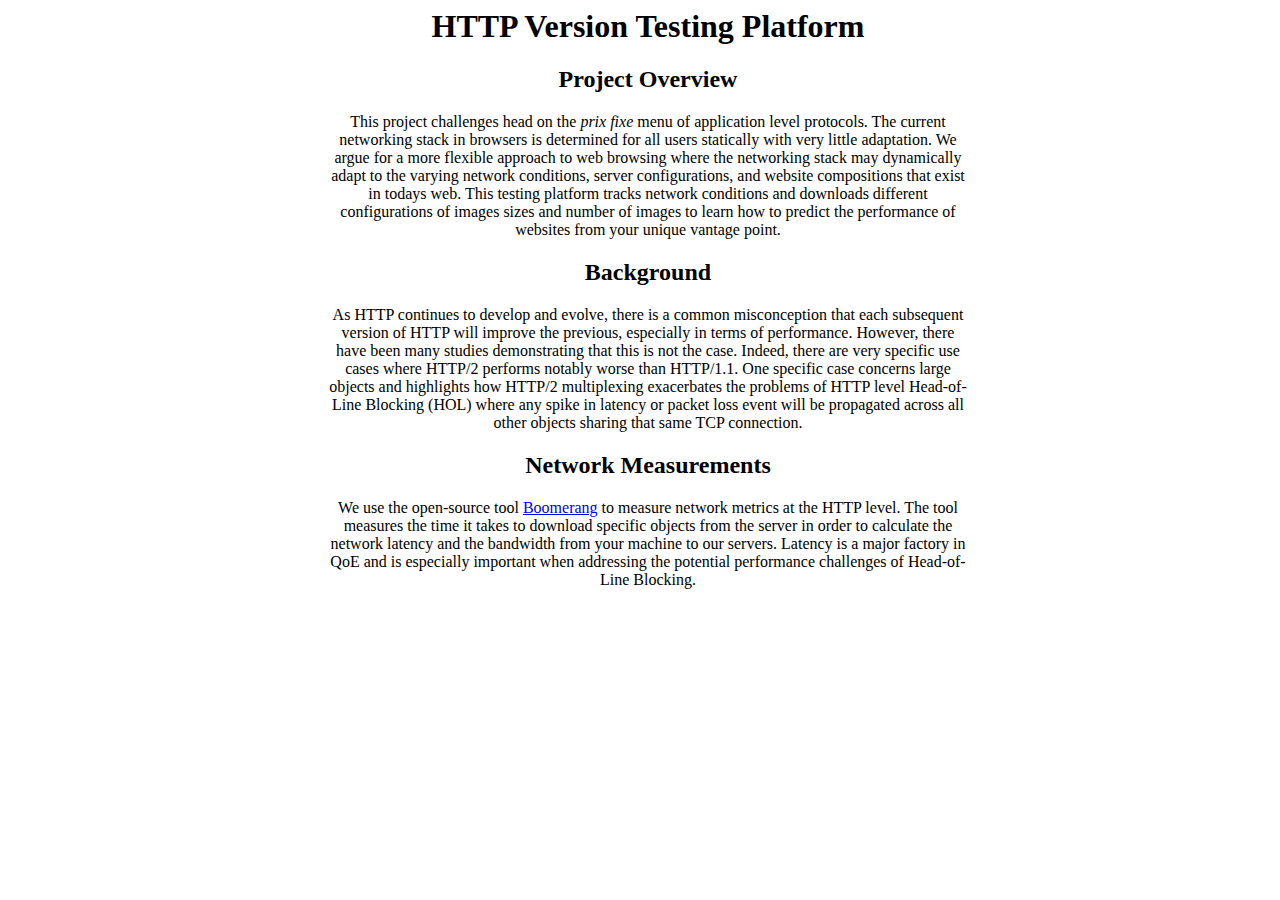
==== info.html @ e11921cc "first commit" ====
<html>
    <head>
        <title>Test My Protocol</title>
        <link rel="apple-touch-icon" sizes="57x57" href="./test_environment_favicon/apple-icon-57x57.png">
    <link rel="apple-touch-icon" sizes="60x60" href="./test_environment_favicon/apple-icon-60x60.png">
    <link rel="apple-touch-icon" sizes="72x72" href="./test_environment_favicon/apple-icon-72x72.png">
    <link rel="apple-touch-icon" sizes="76x76" href="./test_environment_favicon/apple-icon-76x76.png">
    <link rel="apple-touch-icon" sizes="114x114" href="./test_environment_favicon/apple-icon-114x114.png">
    <link rel="apple-touch-icon" sizes="120x120" href="./test_environment_favicon/apple-icon-120x120.png">
    <link rel="apple-touch-icon" sizes="144x144" href="./test_environment_favicon/apple-icon-144x144.png">
    <link rel="apple-touch-icon" sizes="152x152" href="./test_environment_favicon/apple-icon-152x152.png">
    <link rel="apple-touch-icon" sizes="180x180" href="./test_environment_favicon/apple-icon-180x180.png">
    <link rel="icon" type="image/png" sizes="192x192"  href="./test_environment_favicon/android-icon-192x192.png">
    <link rel="icon" type="image/png" sizes="32x32" href="./test_environment_favicon/favicon-32x32.png">
    <link rel="icon" type="image/png" sizes="96x96" href="./test_environment_favicon/favicon-96x96.png">
    <link rel="icon" type="image/png" sizes="16x16" href="./test_environment_favicon/favicon-16x16.png">
    <link rel="manifest" href="./test_environment_favicon/manifest.json">
    <meta name="msapplication-TileColor" content="#ffffff">
    <meta name="msapplication-TileImage" content="./test_environment_favicon/ms-icon-144x144.png">
    <meta name="theme-color" content="#ffffff">
    <link rel="stylesheet" href="./css/test_sheet.css">

    </head>
    <body class="body">
        <h1>HTTP Version Testing Platform</h1>
        <h2>Project Overview</h2>
        <p>
            This project challenges head on the <i>prix fixe</i> menu of application level protocols. The current networking stack in browsers is determined for all users statically with very little adaptation. We argue for a more flexible approach to web browsing where the networking stack may dynamically adapt to the varying network conditions, server configurations, and website compositions that exist in todays web. This testing platform tracks network conditions and downloads different configurations of images sizes and number of images to learn how to predict the performance of websites from your unique vantage point.
        </p>
        <h2>Background</h2>
        <p>
            As HTTP continues to develop and evolve, there is a common misconception that each subsequent version of HTTP will improve the previous, especially in terms of performance. However, there have been many studies demonstrating that this is not the case. Indeed, there are very specific use cases where HTTP/2 performs notably worse than HTTP/1.1. One specific case concerns large objects and highlights how HTTP/2 multiplexing exacerbates the problems of HTTP level Head-of-Line Blocking (HOL) where any spike in latency or packet loss event will be propagated across all other objects sharing that same TCP connection.
        </p>
        <h2>Network Measurements</h2>
        <p>
        We use the open-source tool <a href="https://github.com/akamai/boomerang">Boomerang</a> to measure network metrics at the HTTP level. The tool measures the time it takes to download specific objects from the server in order to calculate the network latency and the bandwidth from your machine to our servers. Latency is a major factory in QoE and is especially important when addressing the potential performance challenges of Head-of-Line Blocking.
        </p>
    </body>
</html>
---- css/test_sheet.css ----
.body {
    text-align: center;
    padding-left: 25%;
    padding-right: 50px;
    width: 50%;
}

.content {
    padding-left: 30px;
    padding-right: 30px;
    text-align: center;
}

.network_info {
    border-style: solid;
    height: 150px;
    /* margin-left: 15%; */
    /* margin-right: 15%; */
}

.size_selector {
    padding-top: 20px;
}

.split {
    width: 25%;
    position: fixed;
    overflow-x: hidden;
    padding-left:50%;
}

.left {
    text-align: left;
    padding-left: 15%;
    float: left;
}

.right {
    text-align: left;
    padding-right: 15%;
    float: right;
    /* padding-bottom: 20px; */
    /* margin-top: -3%; */
    margin-top: -15px;
}

.network_h2_test_div {
    /* margin: 2%; */
    padding-bottom: 5%;
}

.network_h1_test_div {
    padding-bottom: 5%;   
}

.footer {
    /* padding-left: 25%; */
}

.info_div {
    margin: 2%;
    padding-top: 45px;
    /* float: left; */
}

.abouts {
    margin: 2%;
    float: left;
}

.tester {
    /* height: 500px; */
    overflow: scroll;
}

.buttons {
    margin: 5%;
}
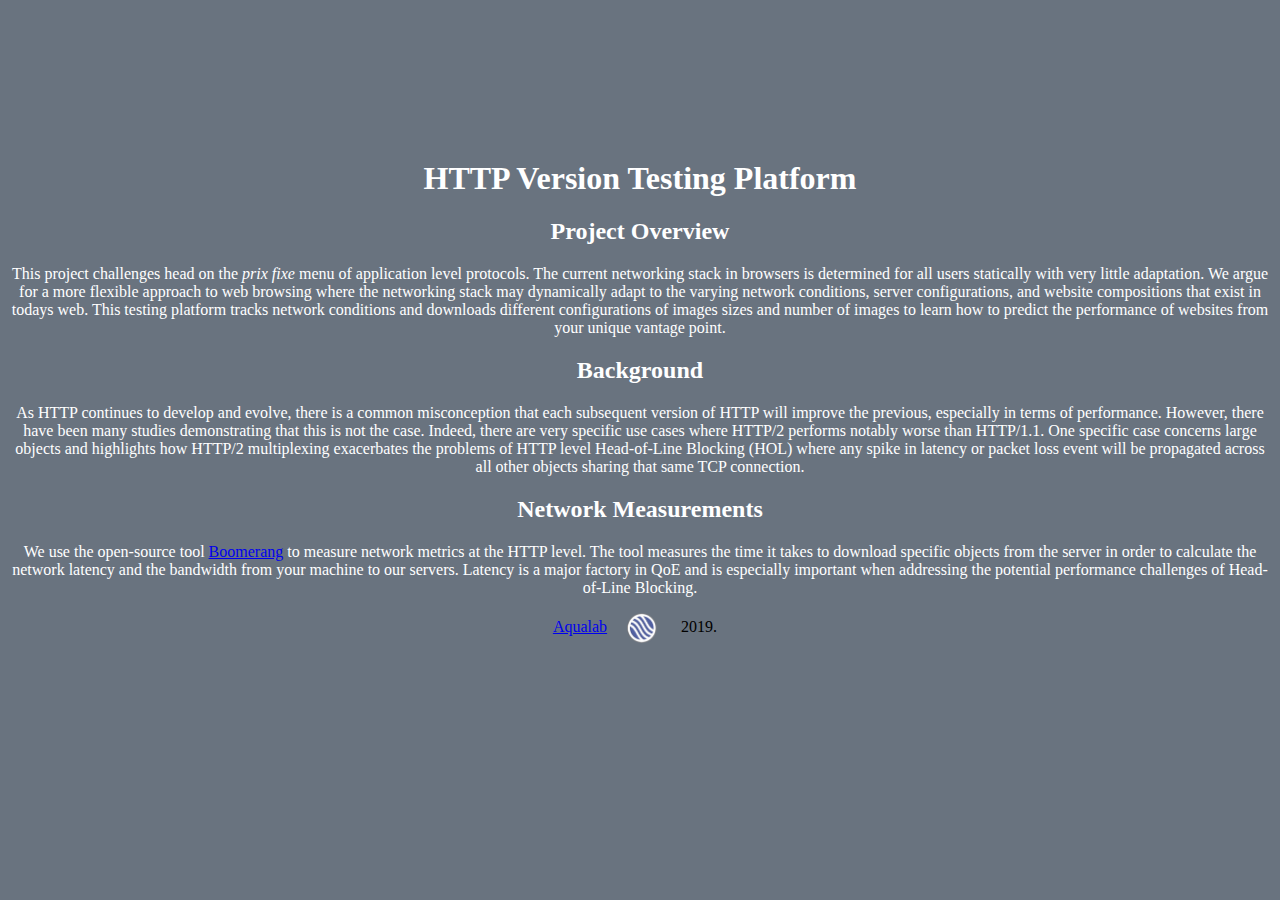
==== commit 8e0d9bcf: "made controlled crowdsource study page" ====
--- a/info.html
+++ b/info.html
@@ -22,18 +22,23 @@
 
     </head>
     <body class="body">
-        <h1>HTTP Version Testing Platform</h1>
-        <h2>Project Overview</h2>
-        <p>
+        <h1 class="header">HTTP Version Testing Platform</h1>
+        <h2 class="header">Project Overview</h2>
+        <p class="text">
             This project challenges head on the <i>prix fixe</i> menu of application level protocols. The current networking stack in browsers is determined for all users statically with very little adaptation. We argue for a more flexible approach to web browsing where the networking stack may dynamically adapt to the varying network conditions, server configurations, and website compositions that exist in todays web. This testing platform tracks network conditions and downloads different configurations of images sizes and number of images to learn how to predict the performance of websites from your unique vantage point.
         </p>
-        <h2>Background</h2>
-        <p>
+        <h2 class="header">Background</h2>
+        <p class="text">
             As HTTP continues to develop and evolve, there is a common misconception that each subsequent version of HTTP will improve the previous, especially in terms of performance. However, there have been many studies demonstrating that this is not the case. Indeed, there are very specific use cases where HTTP/2 performs notably worse than HTTP/1.1. One specific case concerns large objects and highlights how HTTP/2 multiplexing exacerbates the problems of HTTP level Head-of-Line Blocking (HOL) where any spike in latency or packet loss event will be propagated across all other objects sharing that same TCP connection.
         </p>
-        <h2>Network Measurements</h2>
-        <p>
+        <h2 class="header">Network Measurements</h2>
+        <p class="text">
         We use the open-source tool <a href="https://github.com/akamai/boomerang">Boomerang</a> to measure network metrics at the HTTP level. The tool measures the time it takes to download specific objects from the server in order to calculate the network latency and the bandwidth from your machine to our servers. Latency is a major factory in QoE and is especially important when addressing the potential performance challenges of Head-of-Line Blocking.
         </p>
+        <div id="div4" class="footer">
+            <span class="footer_span"><a href="http://aqualab.cs.northwestern.edu">Aqualab</a><img src="imgs/aqualab2.png" style="height:30px;margin-left:20px;margin-right:20px;vertical-align:middle;"><a href="http://aqualab.cs.northwestern.edu"></a> 2019.</span>
+        </div>
+
     </body>
+
 </html>
--- a/css/test_sheet.css
+++ b/css/test_sheet.css
@@ -1,8 +1,28 @@
+.page {
+    background-color: #69737F;    
+}
+
+.footer {
+    text-align: center;
+}
+
+.footer_span {
+    margin-left:-10px;
+}
+
 .body {
     text-align: center;
-    padding-left: 25%;
-    padding-right: 50px;
-    width: 50%;
+    /* padding-left: 25%; */
+    /* padding-right: 50px; */
+    /* width: 50%; */
+    margin-top: 5rem;
+    padding-top: 5rem;
+    padding-bottom: 5rem;
+    background-color: #69737F;
+}
+
+.header {
+    color: white;
 }
 
 .content {
@@ -76,3 +96,105 @@
 .buttons {
     margin: 5%;
 }
+
+.start_button {
+    font-size: 50px;
+    /* background-color: green; */
+    background-color: #225642;
+    color: white;
+    border-radius: 20px;
+    -moz-border-radius: 20px;
+    -webkit-border-radius: 20px;
+}
+
+.test_frame {
+    /* border-style: solid; */
+    border-style: inset;
+    height: 500px;
+    width: 100%;
+    overflow: scroll;
+    background-color: white;
+}
+
+.test_steps {
+    /* text-align: left; */
+    padding-left: 10px;
+    padding-bottom: 50px;
+}
+
+.table_results {
+    font-size: 24px;
+}
+
+.test_results {
+    padding-left: 25px;
+}
+
+.label {
+    margin-bottom: 50px;
+}
+
+.loader {
+    height: 50px;
+    width: 100px;
+    text-align: right;
+}
+
+.results {
+
+}
+
+.run_tests {
+    font-size: 25px;
+    /* background-color: green; */
+    background-color: #225642;
+    color: white;
+    border-radius: 20px;
+    -moz-border-radius: 20px;
+    -webkit-border-radius: 20px;
+}
+
+.run_tests[disabled] {
+    font-size: 25px;
+    background-color: red;
+    color: white;
+    border-radius: 20px;
+    -moz-border-radius: 20px;
+    -webkit-border-radius: 20px;
+
+}
+
+.more_info {
+    font-size: 25px;
+    /* background-color: green; */
+    /* background-color: #225642; */
+    background-color: #0080ff;
+    color: white;
+    border-radius: 20px;
+    -moz-border-radius: 20px;
+    -webkit-border-radius: 20px;   
+}
+
+.text {
+    color: white;
+}
+
+.status {
+    color: white;    
+    font-size: 50px;
+    padding: 5px;
+}
+
+.update_div {
+    padding-bottom: 50px;
+}
+
+.hit_button {
+    font-size: 25px;
+    background-color: #621e81;
+    color: white;
+    border-radius: 20px;
+    -moz-border-radius: 20px;
+    -webkit-border-radius: 20px;   
+}
+
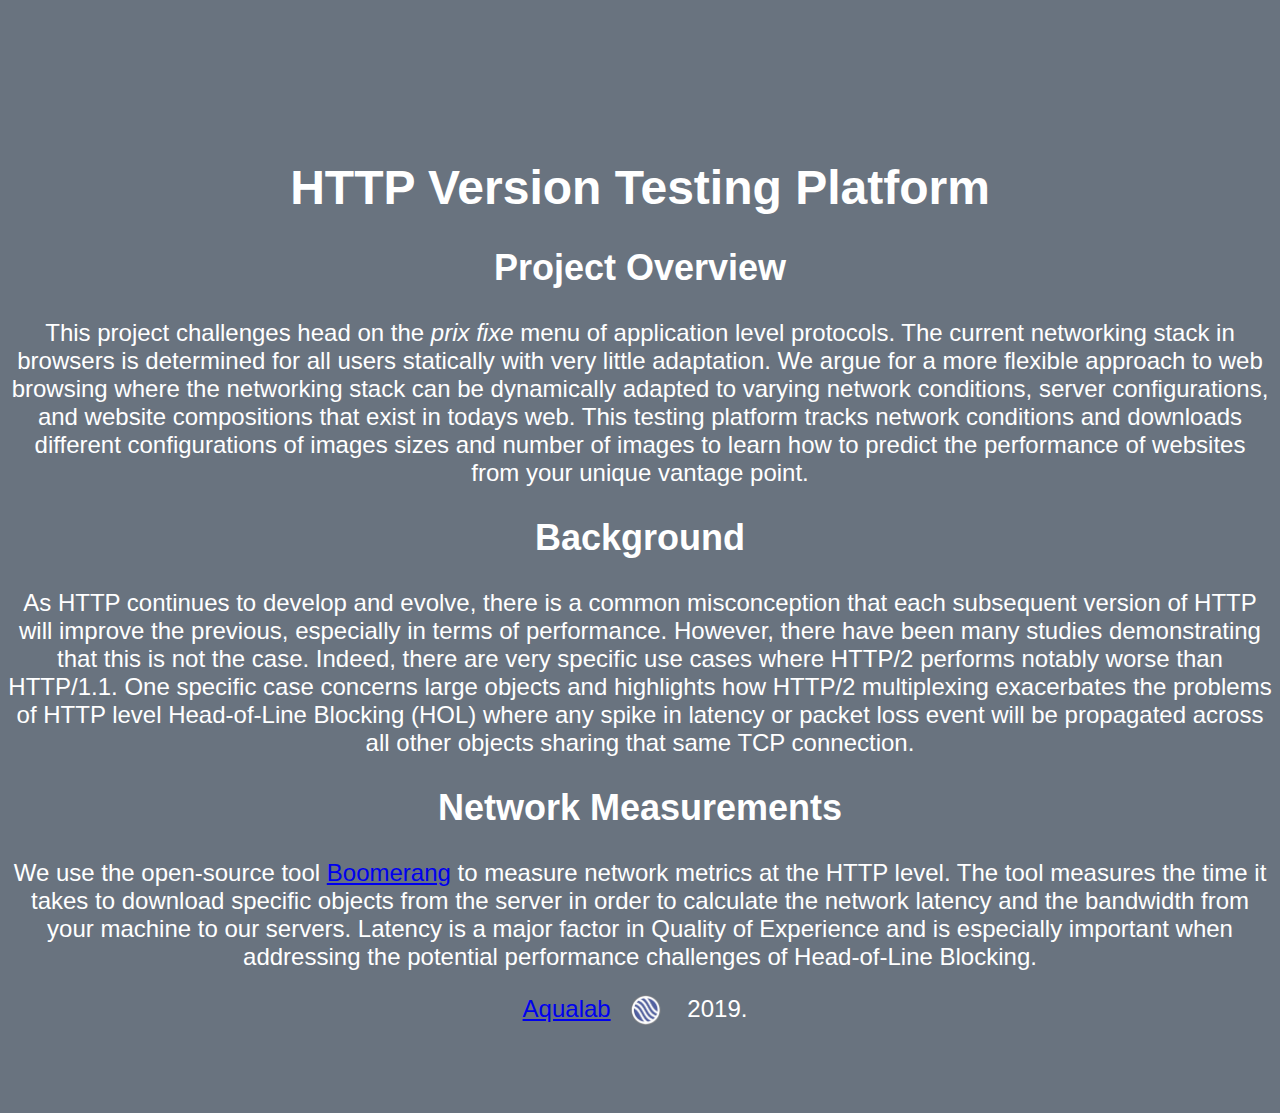
==== commit eeb7fd11: "added flex config" ====
--- a/info.html
+++ b/info.html
@@ -25,7 +25,7 @@
         <h1 class="header">HTTP Version Testing Platform</h1>
         <h2 class="header">Project Overview</h2>
         <p class="text">
-            This project challenges head on the <i>prix fixe</i> menu of application level protocols. The current networking stack in browsers is determined for all users statically with very little adaptation. We argue for a more flexible approach to web browsing where the networking stack may dynamically adapt to the varying network conditions, server configurations, and website compositions that exist in todays web. This testing platform tracks network conditions and downloads different configurations of images sizes and number of images to learn how to predict the performance of websites from your unique vantage point.
+            This project challenges head on the <i>prix fixe</i> menu of application level protocols. The current networking stack in browsers is determined for all users statically with very little adaptation. We argue for a more flexible approach to web browsing where the networking stack can be dynamically adapted to varying network conditions, server configurations, and website compositions that exist in todays web. This testing platform tracks network conditions and downloads different configurations of images sizes and number of images to learn how to predict the performance of websites from your unique vantage point.
         </p>
         <h2 class="header">Background</h2>
         <p class="text">
@@ -33,9 +33,9 @@
         </p>
         <h2 class="header">Network Measurements</h2>
         <p class="text">
-        We use the open-source tool <a href="https://github.com/akamai/boomerang">Boomerang</a> to measure network metrics at the HTTP level. The tool measures the time it takes to download specific objects from the server in order to calculate the network latency and the bandwidth from your machine to our servers. Latency is a major factory in QoE and is especially important when addressing the potential performance challenges of Head-of-Line Blocking.
+        We use the open-source tool <a href="https://github.com/akamai/boomerang">Boomerang</a> to measure network metrics at the HTTP level. The tool measures the time it takes to download specific objects from the server in order to calculate the network latency and the bandwidth from your machine to our servers. Latency is a major factor in Quality of Experience and is especially important when addressing the potential performance challenges of Head-of-Line Blocking.
         </p>
-        <div id="div4" class="footer">
+        <div id="div4" class="footer" style="color: white;">
             <span class="footer_span"><a href="http://aqualab.cs.northwestern.edu">Aqualab</a><img src="imgs/aqualab2.png" style="height:30px;margin-left:20px;margin-right:20px;vertical-align:middle;"><a href="http://aqualab.cs.northwestern.edu"></a> 2019.</span>
         </div>
 
--- a/css/test_sheet.css
+++ b/css/test_sheet.css
@@ -12,6 +12,8 @@
 
 .body {
     text-align: center;
+    font-size: 24px;
+    font-family: Arial, Helvetica, serif;
     /* padding-left: 25%; */
     /* padding-right: 50px; */
     /* width: 50%; */
